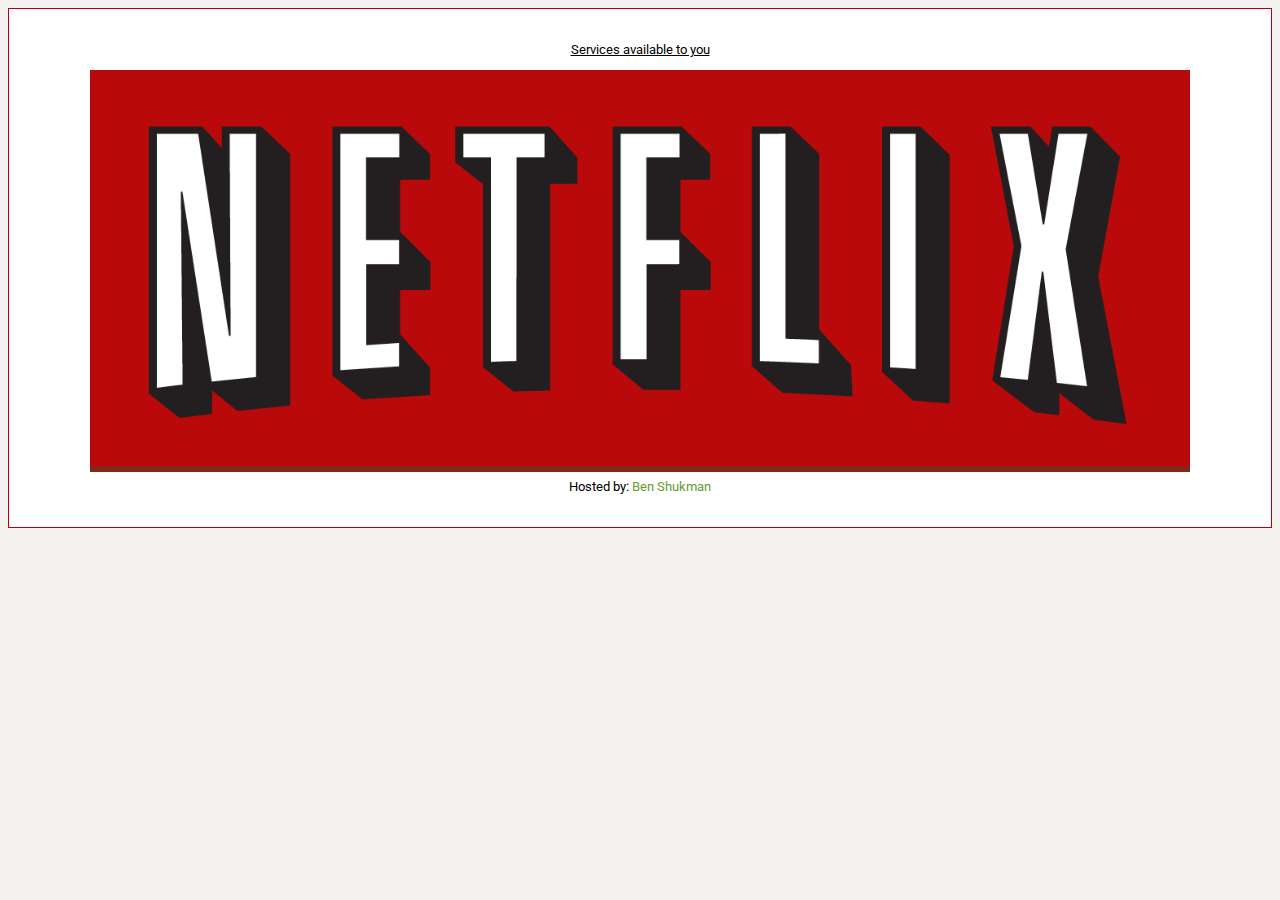
==== frontend/view/popup.html @ c1b8e4c3 "Created CSS" ====
<html>
    <head>
        <script src="popup.js"></script>
        <link rel="stylesheet" href="style.css">
        <link href='https://fonts.googleapis.com/css?family=Roboto:500' rel='stylesheet' type='text/css'>
    </head>
    <body>
      <div id="container">
        <p id="popup_title"> Services available to you </p>
        <img id="button" src="netflix_compact_logo.png" alt="Netflix Logo">
        <p> Hosted by: <span id="host"></span></p>
        <!-- <button id='click-me'>Click Me!</button> -->
      <div>
    </body>
</html>
---- frontend/view/style.css ----
body {
  min-width: 250px; 
  text-align: center;
  font-size: 13px;
  font-family: 'Roboto', sans-serif;
  background-color: #F2F1EF ; /*#F2F1EF*/
}

#popup_title {
  text-decoration: underline;
}

#container {
  background-color: white;
  padding: 20px;
  border-style: solid;
  border-width: 1.5px;
  border-color: #B8000A;

}
#host {
  color: #659D32;
  font-style: bold;
}

#button {
  max-width: 90%;
  height: auto;
  display: inline-block;
  -webkit-box-sizing: content-box;
  -moz-box-sizing: content-box;
  box-sizing: content-box;
  position: relative;
  cursor: pointer;
  border: none;
  color: rgba(255,255,255,0.9);
  -o-text-overflow: clip;
  text-overflow: clip;
  background: rgba(100,138,214,1);
  -webkit-box-shadow: 0 6px 0 0 #84261a;
  box-shadow: 0 6px 0 0 #84261a;
  text-shadow: 0 1px 1px rgba(87,151,180,0.36) ;
  -webkit-transition: top 50ms cubic-bezier(0.42, 0, 0.58, 1);
  -moz-transition: top 50ms cubic-bezier(0.42, 0, 0.58, 1);
  -o-transition: top 50ms cubic-bezier(0.42, 0, 0.58, 1);
  transition: top 50ms cubic-bezier(0.42, 0, 0.58, 1);
}

#button:hover {
  background: rgba(91,125,193,1);
  -webkit-box-shadow: 0 6px 0 0 #84261a;
  box-shadow: 0 6px 0 0 #84261a;
  -webkit-transition: none;
  -moz-transition: none;
  -o-transition: none;
  transition: none;
}

#button:active {
  top: 2px;
  -webkit-box-shadow: 0 3px 0 0 #84261a;
  box-shadow: 0 3px 0 0 #84261a;
}

#button::before {
  display: inline-block;
  -webkit-box-sizing: content-box;
  -moz-box-sizing: content-box;
  box-sizing: content-box;
  /*width: 50px;*/
  /*height: 100%;*/
  position: absolute;
  content: "";
  cursor: pointer;
  top: 0;
  left: 0;
  border: 0 solid #018dc4;
  border-right: 1px solid rgba(255,255,255,0.2);
  font: normal medium/normal Arial, Helvetica, sans-serif;
  color: rgba(0,0,0,0.9);
  -o-text-overflow: clip;
  text-overflow: clip;
  background: url("http://enjoycss.com/bg-img/custom/21875-v2clm0.png"), rgba(0,0,0,0.05);
  background-repeat: no-repeat;
  background-position: 50% 50%;
  -webkit-background-origin: content-box;
  background-origin: content-box;
  -webkit-background-clip: border-box;
  background-clip: border-box;
  -webkit-background-size: 30px auto;
  background-size: 30px auto;
  text-shadow: -1px -1px 0 rgba(15,73,168,0.66) ;
  -webkit-transition: all 300ms cubic-bezier(0.42, 0, 0.58, 1);
  -moz-transition: all 300ms cubic-bezier(0.42, 0, 0.58, 1);
  -o-transition: all 300ms cubic-bezier(0.42, 0, 0.58, 1);
  transition: all 300ms cubic-bezier(0.42, 0, 0.58, 1);
}

/* another 3d button example: */

/*#logo {
  position: relative;
  color:#FFF;
  max-width: 100%;
  height: auto;
  display: block;
  border:solid 1px #B8000A; 
  background: #bf1922;
  padding:1px 20px;
  margin:0 auto;

  -webkit-transition: all 0.1s;
  -moz-transition: all 0.1s;
  transition: all 0.1s;
  
  -webkit-box-shadow: 0px 9px 0px #84261a;
  -moz-box-shadow: 0px 9px 0px #84261a;
  box-shadow: 0px 9px 0px #84261a;
}

#logo:active {
  -webkit-box-shadow: 0px 2px 0px #84261a;
  -moz-box-shadow: 0px 2px 0px #84261a;
  box-shadow: 0px 2px 0px #84261a;
  position:relative;
  top:4px;
}*/
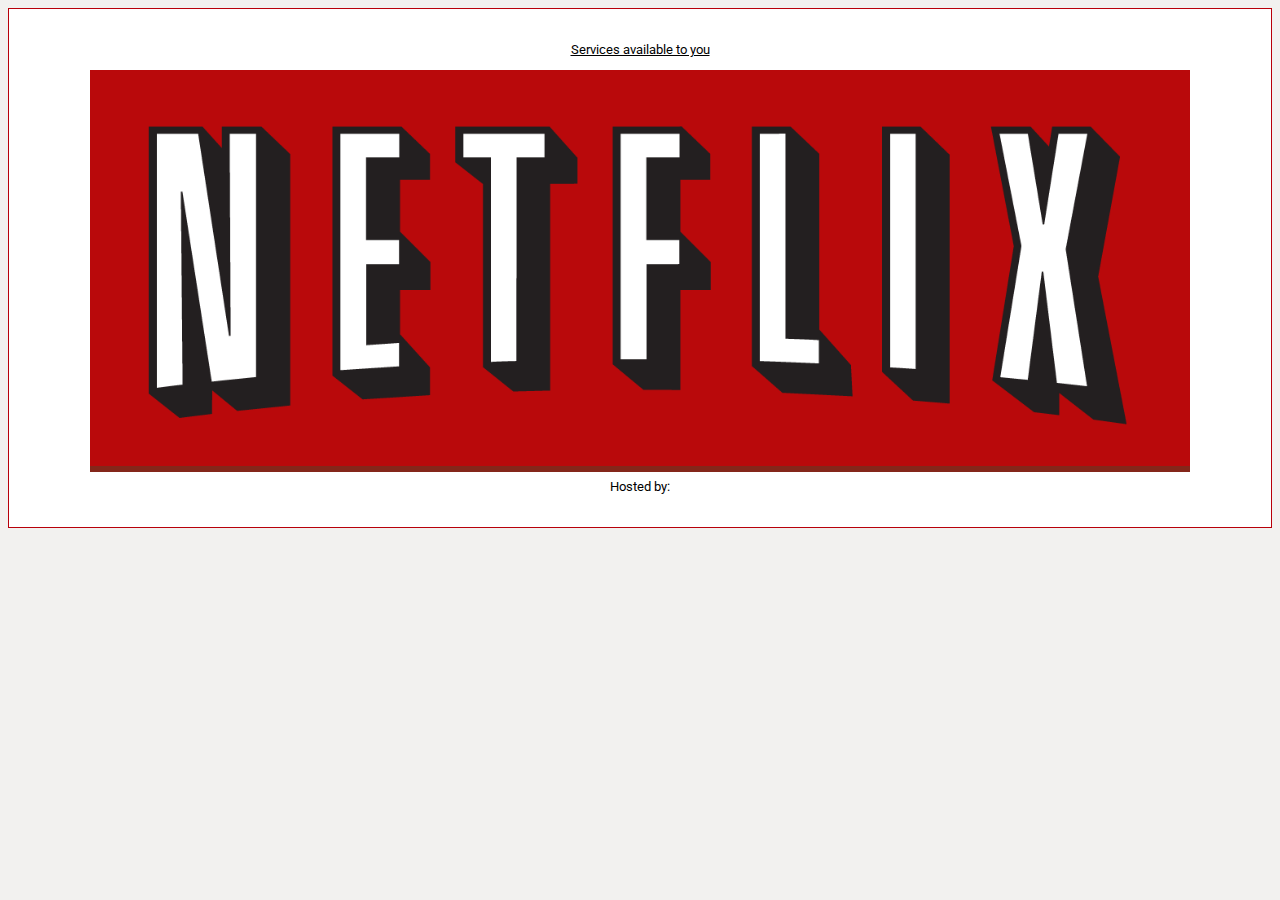
==== commit 3bdf9de3: "added link" ====
--- a/frontend/view/popup.html
+++ b/frontend/view/popup.html
@@ -5,7 +5,7 @@
         <link href='https://fonts.googleapis.com/css?family=Roboto:500' rel='stylesheet' type='text/css'>
     </head>
     <body>
-      <div id="container">
+      <div id="container" href="https://netflix.com">
         <p id="popup_title"> Services available to you </p>
         <img id="button" src="netflix_compact_logo.png" alt="Netflix Logo">
         <p> Hosted by: <span id="host"></span></p>
--- a/frontend/view/style.css
+++ b/frontend/view/style.css
@@ -16,8 +16,12 @@
   border-style: solid;
   border-width: 1.5px;
   border-color: #B8000A;
+}
 
+a {
+  outline:none;
 }
+
 #host {
   color: #659D32;
   font-style: bold;
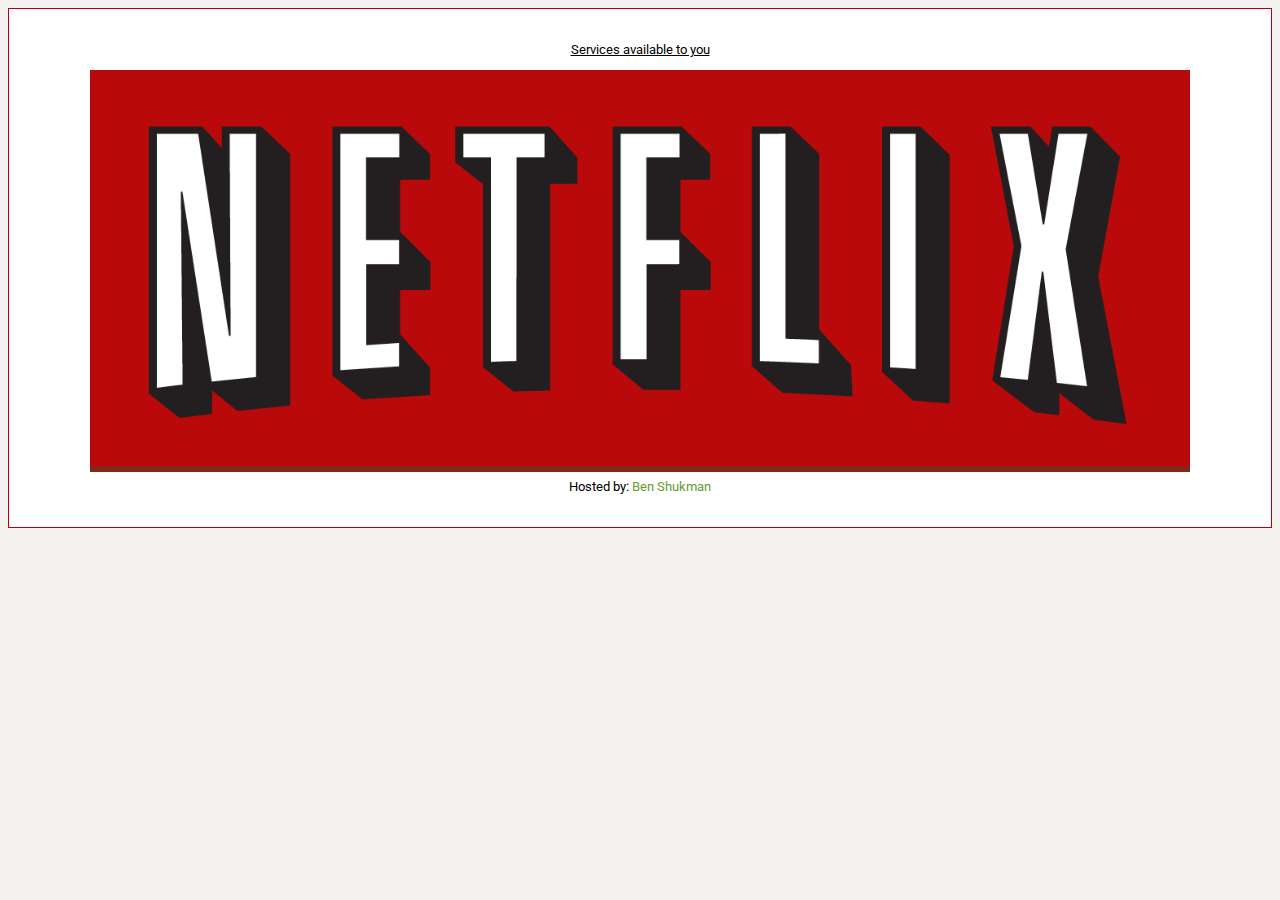
==== commit 61211c92: "Merge branch 'master' of https://github.com/deenaariff/TreeHacks" ====
--- a/frontend/view/popup.html
+++ b/frontend/view/popup.html
@@ -1,13 +1,17 @@
 <html>
     <head>
-        <script src="popup.js"></script>
-        <link rel="stylesheet" href="style.css">
-        <link href='https://fonts.googleapis.com/css?family=Roboto:500' rel='stylesheet' type='text/css'>
+      <script src="popup.js"></script>
+      <link rel="stylesheet" href="style.css">
+      <link href='https://fonts.googleapis.com/css?family=Roboto:500' rel='stylesheet' type='text/css'>
+      <script src="jquery-2.2.0.min.js"></script>
     </head>
     <body>
       <div id="container" href="https://netflix.com">
         <p id="popup_title"> Services available to you </p>
-        <img id="button" src="netflix_compact_logo.png" alt="Netflix Logo">
+          <a id="button-wrapper" href="#click-me">
+            <!-- highlighted currently -->
+            <img id="button" src="netflix_compact_logo.png" alt="Netflix Logo">
+          </a>
         <p> Hosted by: <span id="host"></span></p>
         <!-- <button id='click-me'>Click Me!</button> -->
       <div>
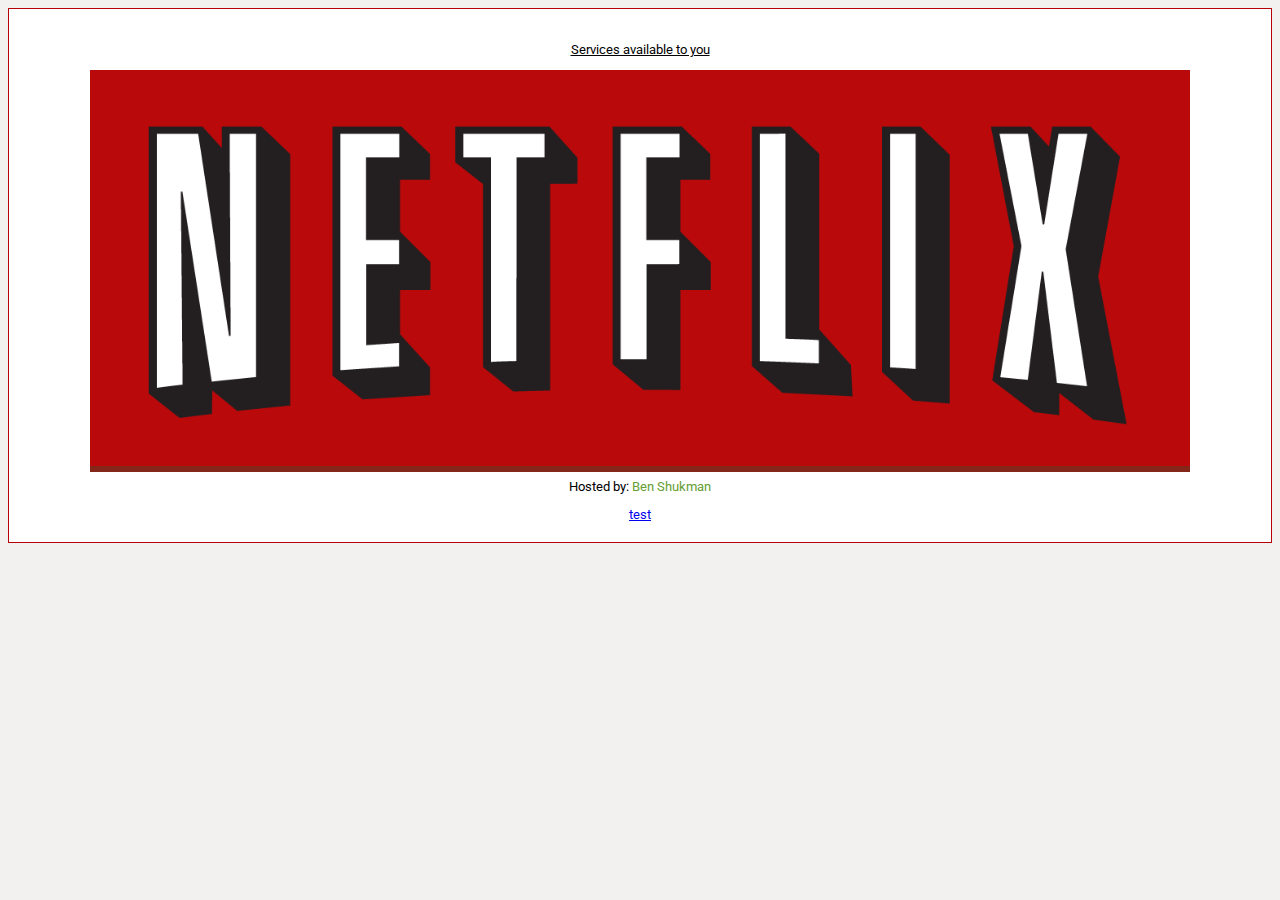
==== commit 6d0e4a7f: "Fixed service linkage" ====
--- a/frontend/view/popup.html
+++ b/frontend/view/popup.html
@@ -6,13 +6,14 @@
       <script src="jquery-2.2.0.min.js"></script>
     </head>
     <body>
-      <div id="container" href="https://netflix.com">
+      <div id="container">
         <p id="popup_title"> Services available to you </p>
-          <a id="button-wrapper" href="#click-me">
+          <a id="button-wrapper">
             <!-- highlighted currently -->
-            <img id="button" src="netflix_compact_logo.png" alt="Netflix Logo">
+             <img id="button" href="https://netflix.com/login" src="netflix_compact_logo.png" alt="Netflix Logo">
           </a>
         <p> Hosted by: <span id="host"></span></p>
+        <a href="https://netflix.com/login"> test </a>
         <!-- <button id='click-me'>Click Me!</button> -->
       <div>
     </body>
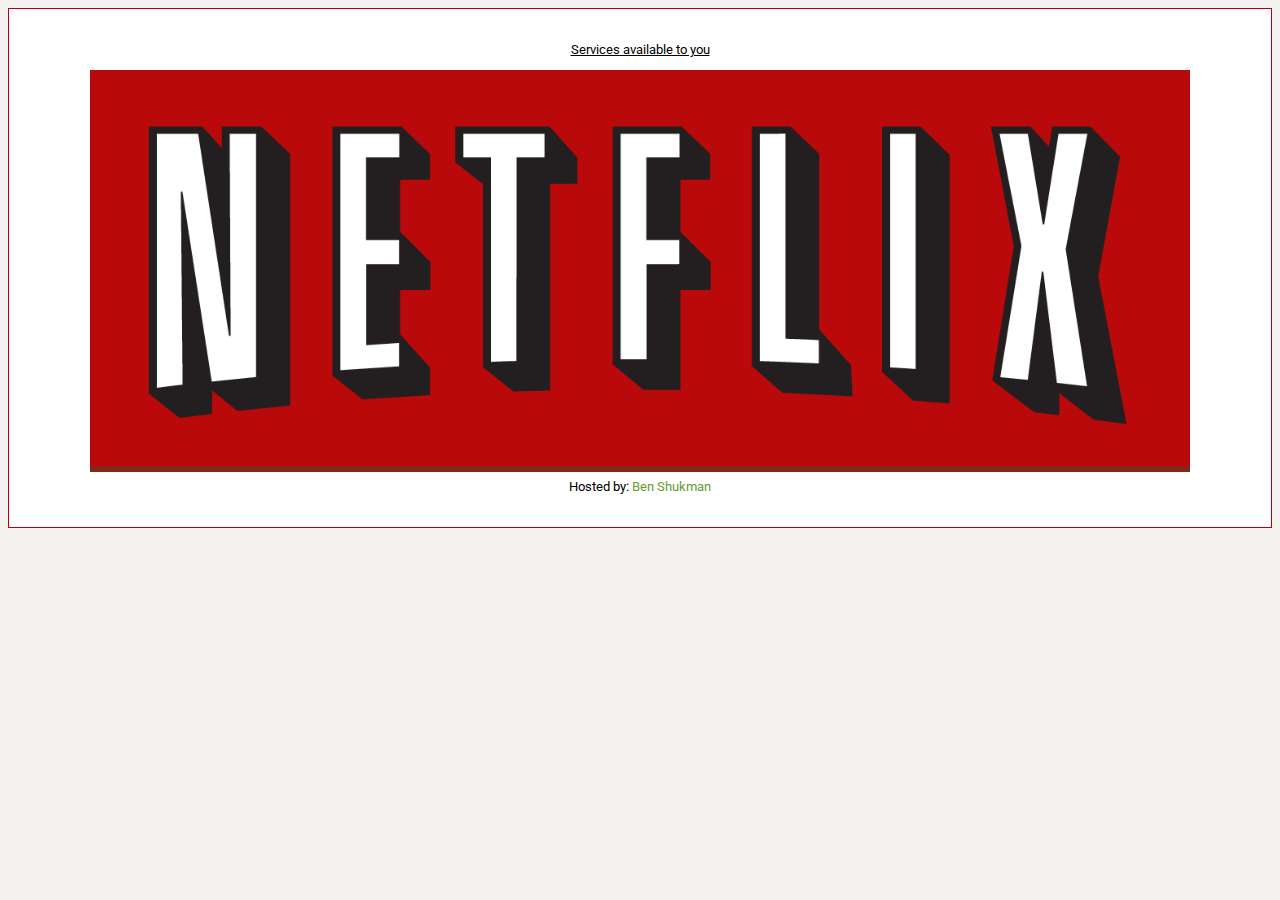
==== commit 1917120c: "small fix" ====
--- a/frontend/view/popup.html
+++ b/frontend/view/popup.html
@@ -13,7 +13,6 @@
              <img id="button" href="https://netflix.com/login" src="netflix_compact_logo.png" alt="Netflix Logo">
           </a>
         <p> Hosted by: <span id="host"></span></p>
-        <a href="https://netflix.com/login"> test </a>
         <!-- <button id='click-me'>Click Me!</button> -->
       <div>
     </body>
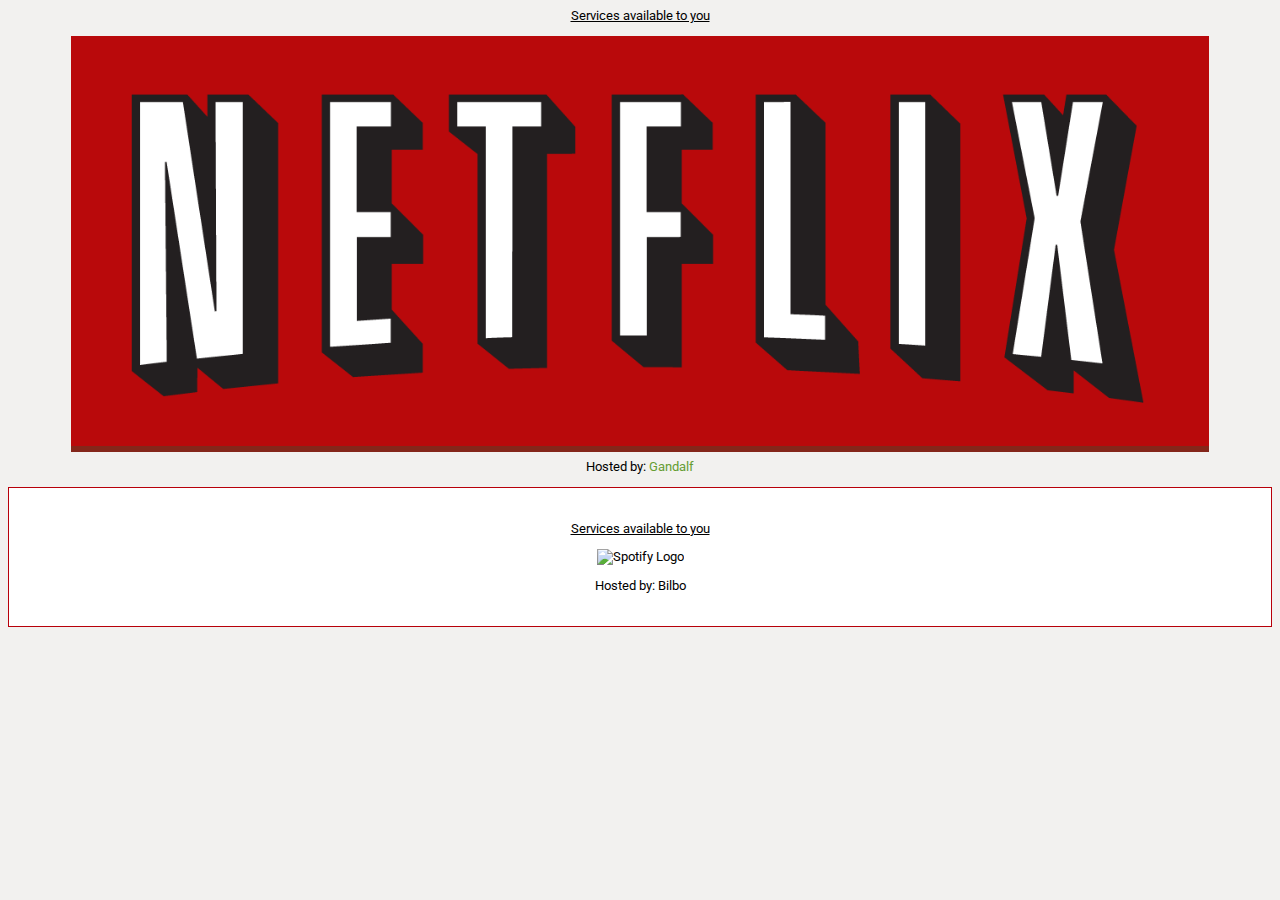
==== commit 0fdc8b3e: "Working popup" ====
--- a/frontend/view/popup.html
+++ b/frontend/view/popup.html
@@ -1,19 +1,45 @@
 <html>
+  <head>
+    <script src="popup.js"></script>
+    <link rel="stylesheet" href="style.css">
+    <link href='https://fonts.googleapis.com/css?family=Roboto:500' rel='stylesheet' type='text/css'>
+    <script src="jquery-2.2.0.min.js"></script>
+  </head>
+  <body>
+    <!-- main popup container -->
+    <div id="main_container">
+      <div id="netflix-container">
+      <!-- netflix container -->
+      <p id="popup_title"> Services available to you </p>
+      <div id="divider"> </div>
+      <a id="button-wrapper">
+        <!-- highlighted currently -->
+         <img id="button" href="https://netflix.com/login" src="netflix_compact_logo.png" alt="Netflix Logo">
+      </a>
+      <p> Hosted by: <span id="host"></span></p>
+    </div>
+
+    <!-- or you can add space between border px-->
+    <div id="divider">
+      </div>
+        <!-- spotify container -->
+        <div id="spotify-container">
+          <p></p>
+          <a id="button-wrapper-spotify">
     <head>
-      <script src="popup.js"></script>
+      <link href='https://fonts.googleapis.com/css?family=Roboto:500' rel='stylesheet' type='text/css'>
       <link rel="stylesheet" href="style.css">
-      <link href='https://fonts.googleapis.com/css?family=Roboto:500' rel='stylesheet' type='text/css'>
-      <script src="jquery-2.2.0.min.js"></script>
     </head>
     <body>
       <div id="container">
         <p id="popup_title"> Services available to you </p>
           <a id="button-wrapper">
             <!-- highlighted currently -->
-             <img id="button" href="https://netflix.com/login" src="netflix_compact_logo.png" alt="Netflix Logo">
+             <img id="button-spotify" href="https://www.spotify.com/login/" src="spotify_compact_logo.jpg" alt="Spotify Logo">
           </a>
-        <p> Hosted by: <span id="host"></span></p>
-        <!-- <button id='click-me'>Click Me!</button> -->
-      <div>
-    </body>
-</html>+          <p> Hosted by: <span id="host2"></span></p>
+        </div>
+      </div>
+    </div>
+  </body>
+</html>
